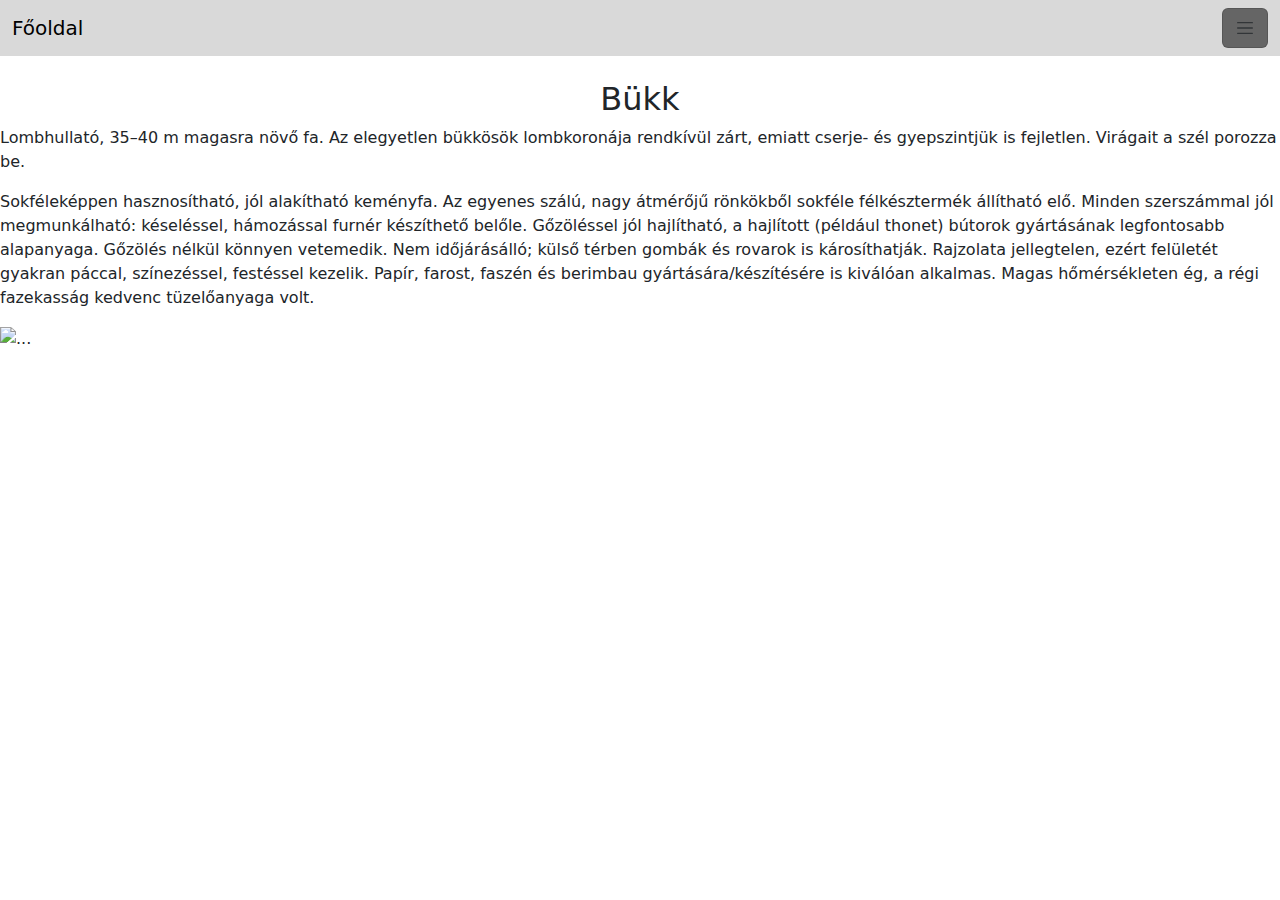
==== index.html @ fd4b3d46 "egyesítés" ====
<!DOCTYPE html>
<html lang="hu">
<head>
    <meta charset="UTF-8">
    <meta http-equiv="X-UA-Compatible" content="IE=edge">
    <meta name="viewport" content="width=device-width, initial-scale=1.0">
    <link rel="stylesheet" href="./style.css">
    <link rel="stylesheet" href="./BS/css/bootstrap.min.css">
    <title>Főoldal</title>
</head>
<body>
    <nav class="navbar bg-body-tertiary"> <!--Beginning of Navbar-->
        <div class="container-fluid">
          <a class="navbar-brand" href="index.html">Főoldal</a>
          <button class="navbar-toggler" type="button" data-bs-toggle="offcanvas" data-bs-target="#offcanvasNavbar" aria-controls="offcanvasNavbar" id="navbarbutton">
            <span class="navbar-toggler-icon"></span>
          </button>
          <div class="offcanvas offcanvas-end" tabindex="-1" id="offcanvasNavbar" aria-labelledby="offcanvasNavbarLabel">
            <div class="offcanvas-body">
              <ul class="navbar-nav justify-content-end flex-grow-1 pe-3">
                <li class="nav-item">
                  <a class="nav-link active" aria-current="page" href="index.html">Főoldal</a>
                </li>
                <li class="nav-item">
                  <a class="nav-link" href="szerszamkatalogus.html">Szerszámkatalógus</a>
                </li>
                <li class="nav-item">
                  <a class="nav-link" href="faaruhaz.html">Faanyagok</a>
                </li>
                <li class="nav-item">
                  <a class="nav-link" href="festekek.html">Festékek</a>
                </li>
                <li class="nav-item">
                  <a class="nav-link" href="blog.html">Blog</a>
                </li>
                <li class="nav-item">
                  <a class="nav-link" href="rolunk.html">Rólunk</a>
                </li>
              </ul>
              <form class="d-flex mt-3" role="search">
                <input class="form-control me-2" type="search" placeholder="Keresés" aria-label="Search">
                <button class="btn btn-outline-success" type="submit">Keresés</button>
              </form>
            </div>
          </div>
        </div>
      </nav> <!--End of Navbar-->
      <br>
      <p class="h2">Bükk</p>
      <p id="jobbmarg">Lombhullató, 35–40 m magasra növő fa. Az elegyetlen bükkösök lombkoronája rendkívül zárt, emiatt cserje- és gyepszintjük is fejletlen. Virágait a szél porozza be.</p>
      <p id="jobbmarg">Sokféleképpen hasznosítható, jól alakítható keményfa. Az egyenes szálú, nagy átmérőjű rönkökből sokféle félkésztermék állítható elő. Minden szerszámmal jól megmunkálható: késeléssel, hámozással furnér készíthető belőle. Gőzöléssel jól hajlítható, a hajlított (például thonet) bútorok gyártásának legfontosabb alapanyaga. Gőzölés nélkül könnyen vetemedik. Nem időjárásálló; külső térben gombák és rovarok is károsíthatják. Rajzolata jellegtelen, ezért felületét gyakran páccal, színezéssel, festéssel kezelik. Papír, farost, faszén és berimbau gyártására/készítésére is kiválóan alkalmas. Magas hőmérsékleten ég, a régi fazekasság kedvenc tüzelőanyaga volt.</p>
      <img id="fooldalkep" src="./fooldal.fakep.png" alt="...">
      <script src="./BS/js/bootstrap.min.js"></script>
</body>
</html>
---- style.css ----
#navbarbutton {
    background-color: #656565;
}
.picture_style {
    padding-left: 0px;
    padding-right: 0px;
    padding-top: 0px;
    padding-bottom: 0px;
}
.obj_center {
    text-align: center;
}
.card {
    width: 20rem;
}
#toppadder {
    padding-top: 75px;
}
#toppadder {
    padding-top: 25px;
}
.justify-content-center {
    padding-top: 25px;
}
.h2{
    text-align: center;
}
#offcanvasNavbar {
    max-height: 629px;
}
.justify-content-center {
    padding-top: 25px;
}
.navbar-brand {
    text-align: center;
}
.listitem {
    margin-bottom: 0px;
}
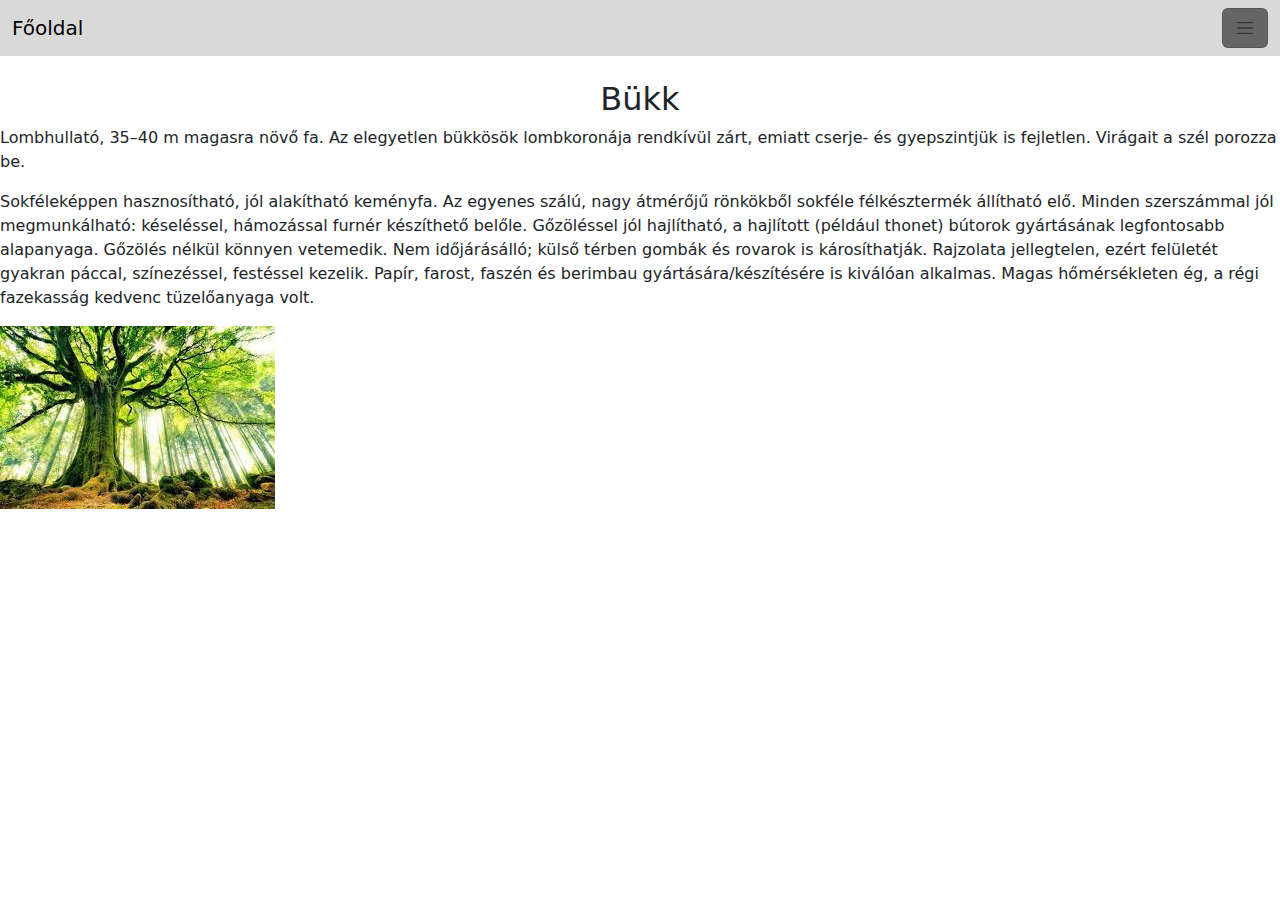
==== commit 218b68a1: "véglegesítés" ====
--- a/index.html
+++ b/index.html
@@ -49,7 +49,7 @@
       <p class="h2">Bükk</p>
       <p id="jobbmarg">Lombhullató, 35–40 m magasra növő fa. Az elegyetlen bükkösök lombkoronája rendkívül zárt, emiatt cserje- és gyepszintjük is fejletlen. Virágait a szél porozza be.</p>
       <p id="jobbmarg">Sokféleképpen hasznosítható, jól alakítható keményfa. Az egyenes szálú, nagy átmérőjű rönkökből sokféle félkésztermék állítható elő. Minden szerszámmal jól megmunkálható: késeléssel, hámozással furnér készíthető belőle. Gőzöléssel jól hajlítható, a hajlított (például thonet) bútorok gyártásának legfontosabb alapanyaga. Gőzölés nélkül könnyen vetemedik. Nem időjárásálló; külső térben gombák és rovarok is károsíthatják. Rajzolata jellegtelen, ezért felületét gyakran páccal, színezéssel, festéssel kezelik. Papír, farost, faszén és berimbau gyártására/készítésére is kiválóan alkalmas. Magas hőmérsékleten ég, a régi fazekasság kedvenc tüzelőanyaga volt.</p>
-      <img id="fooldalkep" src="./fooldal.fakep.png" alt="...">
+      <img id="fooldalkep" src="./img/bükk.jpg" alt="...">
       <script src="./BS/js/bootstrap.min.js"></script>
 </body>
 </html>--- a/style.css
+++ b/style.css
@@ -36,4 +36,7 @@
 }
 .listitem {
     margin-bottom: 0px;
+}
+h5 {
+    font-weight: 400;
 }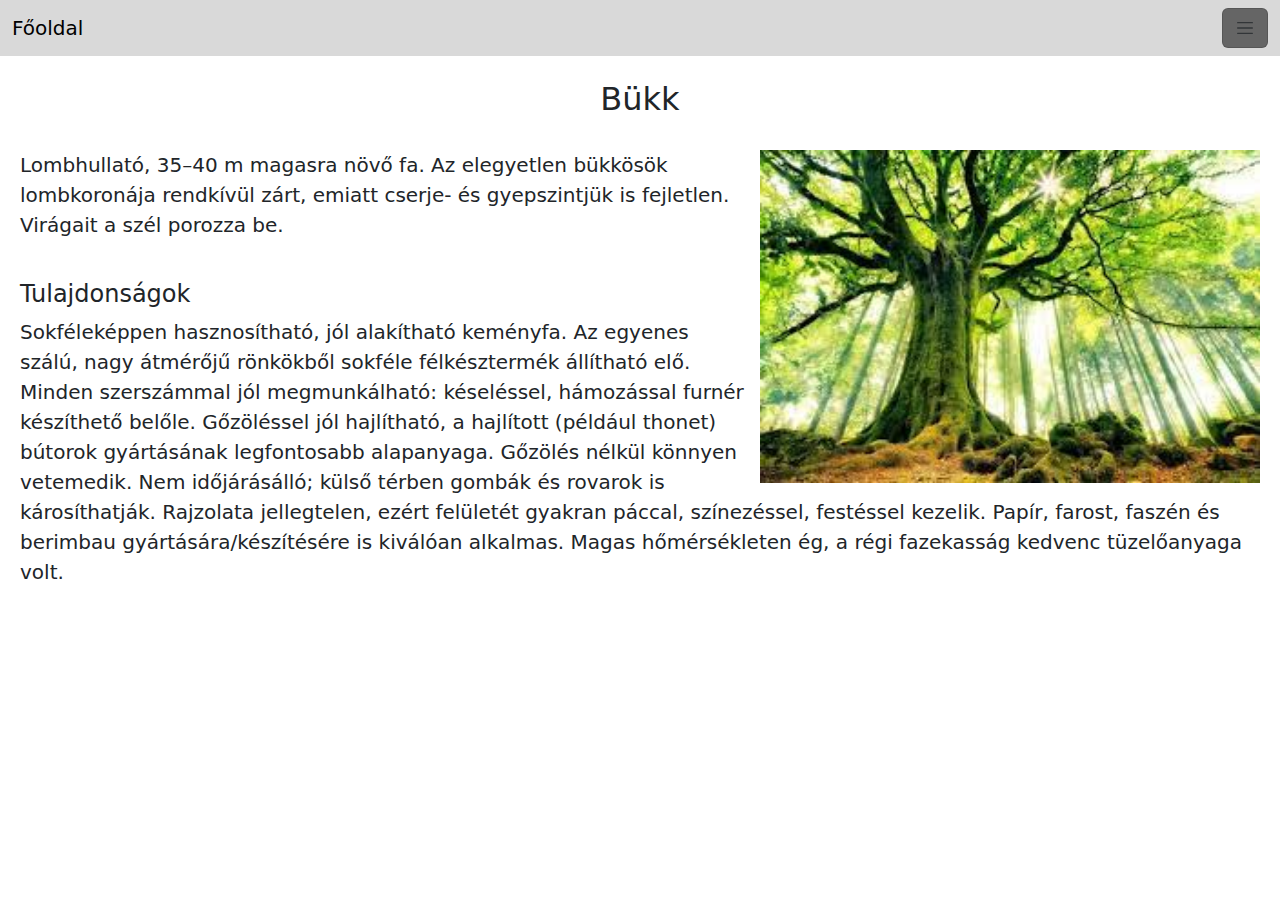
==== commit 78bda738: "index, blog fix" ====
--- a/index.html
+++ b/index.html
@@ -4,8 +4,8 @@
     <meta charset="UTF-8">
     <meta http-equiv="X-UA-Compatible" content="IE=edge">
     <meta name="viewport" content="width=device-width, initial-scale=1.0">
+    <link rel="stylesheet" href="./BS/css/bootstrap.min.css">
     <link rel="stylesheet" href="./style.css">
-    <link rel="stylesheet" href="./BS/css/bootstrap.min.css">
     <title>Főoldal</title>
 </head>
 <body>
@@ -46,10 +46,15 @@
         </div>
       </nav> <!--End of Navbar-->
       <br>
-      <p class="h2">Bükk</p>
-      <p id="jobbmarg">Lombhullató, 35–40 m magasra növő fa. Az elegyetlen bükkösök lombkoronája rendkívül zárt, emiatt cserje- és gyepszintjük is fejletlen. Virágait a szél porozza be.</p>
-      <p id="jobbmarg">Sokféleképpen hasznosítható, jól alakítható keményfa. Az egyenes szálú, nagy átmérőjű rönkökből sokféle félkésztermék állítható elő. Minden szerszámmal jól megmunkálható: késeléssel, hámozással furnér készíthető belőle. Gőzöléssel jól hajlítható, a hajlított (például thonet) bútorok gyártásának legfontosabb alapanyaga. Gőzölés nélkül könnyen vetemedik. Nem időjárásálló; külső térben gombák és rovarok is károsíthatják. Rajzolata jellegtelen, ezért felületét gyakran páccal, színezéssel, festéssel kezelik. Papír, farost, faszén és berimbau gyártására/készítésére is kiválóan alkalmas. Magas hőmérsékleten ég, a régi fazekasság kedvenc tüzelőanyaga volt.</p>
-      <img id="fooldalkep" src="./img/bükk.jpg" alt="...">
+      <div class="tertalom_index">
+        <p class="h2">Bükk</p>
+        <br>
+        <img id="fooldalkep" src="./img/bükk.jpg" alt="...">
+        <p id="text">Lombhullató, 35–40 m magasra növő fa. Az elegyetlen bükkösök lombkoronája rendkívül zárt, emiatt cserje- és gyepszintjük is fejletlen. Virágait a szél porozza be.</p>
+        <br>
+        <p class="h4">Tulajdonságok</p>
+        <p id="text">Sokféleképpen hasznosítható, jól alakítható keményfa. Az egyenes szálú, nagy átmérőjű rönkökből sokféle félkésztermék állítható elő. Minden szerszámmal jól megmunkálható: késeléssel, hámozással furnér készíthető belőle. Gőzöléssel jól hajlítható, a hajlított (például thonet) bútorok gyártásának legfontosabb alapanyaga. Gőzölés nélkül könnyen vetemedik. Nem időjárásálló; külső térben gombák és rovarok is károsíthatják. Rajzolata jellegtelen, ezért felületét gyakran páccal, színezéssel, festéssel kezelik. Papír, farost, faszén és berimbau gyártására/készítésére is kiválóan alkalmas. Magas hőmérsékleten ég, a régi fazekasság kedvenc tüzelőanyaga volt.</p>
+      </div>
       <script src="./BS/js/bootstrap.min.js"></script>
 </body>
 </html>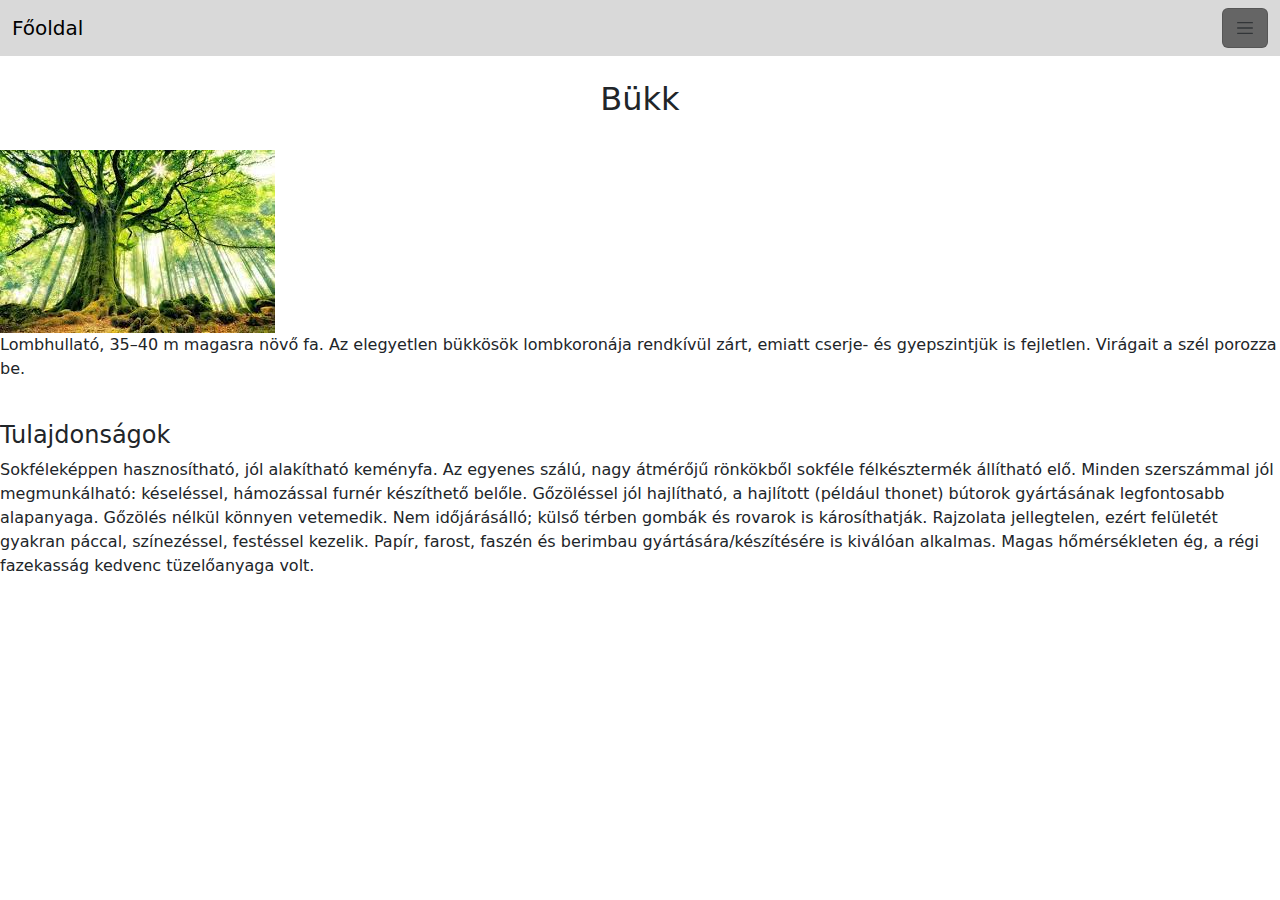
==== commit 1916f1cc: "faanyagok weboldal helyreállítása" ====
--- a/index.html
+++ b/index.html
@@ -25,7 +25,7 @@
                   <a class="nav-link" href="szerszamkatalogus.html">Szerszámkatalógus</a>
                 </li>
                 <li class="nav-item">
-                  <a class="nav-link" href="faaruhaz.html">Faanyagok</a>
+                  <a class="nav-link" href="faanyagok.html">Faanyagok</a>
                 </li>
                 <li class="nav-item">
                   <a class="nav-link" href="festekek.html">Festékek</a>
--- a/style.css
+++ b/style.css
@@ -36,26 +36,15 @@
 }
 .listitem {
     margin-bottom: 0px;
-}
-h5 {
     font-weight: 400;
 }
-.h1{
-    text-align: center;
+.cardtexttop {
+    margin-bottom: 0px;
+    margin-top: 7px;
 }
-
-#fooldalkep{
-    float: right;
-    width: 500px;
-    margin-left: 10px;
-
-}
-
-.tertalom_index{
-    margin-left: 20px;
-    margin-right: 20px;
-}
-
-#text{
-    font-size: 20px;
+.shopcard {
+    background-color: #d9d9d9;
+    flex:1 1 auto;
+    padding:var(--bs-card-spacer-y) var(--bs-card-spacer-x);
+    color:var(--bs-card-color)
 }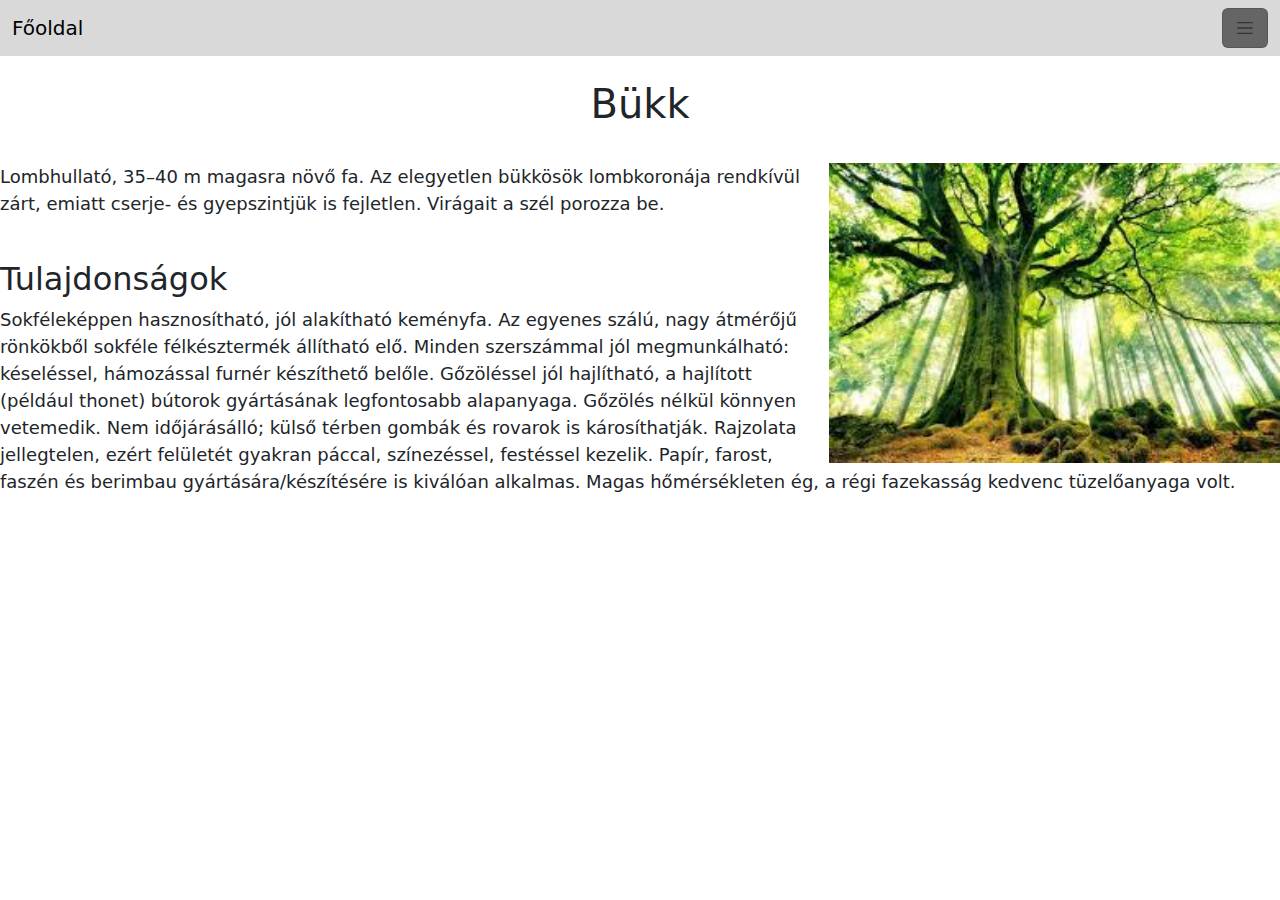
==== commit 0e5a00f6: "index.html , css" ====
--- a/index.html
+++ b/index.html
@@ -4,8 +4,8 @@
     <meta charset="UTF-8">
     <meta http-equiv="X-UA-Compatible" content="IE=edge">
     <meta name="viewport" content="width=device-width, initial-scale=1.0">
+    <link rel="stylesheet" href="./index.css">
     <link rel="stylesheet" href="./BS/css/bootstrap.min.css">
-    <link rel="stylesheet" href="./style.css">
     <title>Főoldal</title>
 </head>
 <body>
@@ -47,12 +47,12 @@
       </nav> <!--End of Navbar-->
       <br>
       <div class="tertalom_index">
-        <p class="h2">Bükk</p>
+        <p class="h1" id="h1">Bükk</p>
         <br>
         <img id="fooldalkep" src="./img/bükk.jpg" alt="...">
         <p id="text">Lombhullató, 35–40 m magasra növő fa. Az elegyetlen bükkösök lombkoronája rendkívül zárt, emiatt cserje- és gyepszintjük is fejletlen. Virágait a szél porozza be.</p>
         <br>
-        <p class="h4">Tulajdonságok</p>
+        <p class="h2">Tulajdonságok</p>
         <p id="text">Sokféleképpen hasznosítható, jól alakítható keményfa. Az egyenes szálú, nagy átmérőjű rönkökből sokféle félkésztermék állítható elő. Minden szerszámmal jól megmunkálható: késeléssel, hámozással furnér készíthető belőle. Gőzöléssel jól hajlítható, a hajlított (például thonet) bútorok gyártásának legfontosabb alapanyaga. Gőzölés nélkül könnyen vetemedik. Nem időjárásálló; külső térben gombák és rovarok is károsíthatják. Rajzolata jellegtelen, ezért felületét gyakran páccal, színezéssel, festéssel kezelik. Papír, farost, faszén és berimbau gyártására/készítésére is kiválóan alkalmas. Magas hőmérsékleten ég, a régi fazekasság kedvenc tüzelőanyaga volt.</p>
       </div>
       <script src="./BS/js/bootstrap.min.js"></script>
--- a/index.css
+++ b/index.css
@@ -0,0 +1,36 @@
+#navbarbutton {
+    background-color: #656565;
+}
+.navbar-brand {
+    text-align: center;
+}
+
+.h1{
+    text-align: center;
+}
+#fooldalkep{
+    float: right;
+    height: 300px;
+    margin-left: 10px;
+
+}
+#faanyag{
+    left: 40px;
+    border-radius: 30px;
+}
+#kepek{
+    border-radius: 30px;
+    height: 200px;
+}
+
+#h1{
+    font-weight: 600px;
+}
+
+.tertalom_index{
+    font-size: 18px;
+}
+
+.h2{
+    font-weight: 500px;
+}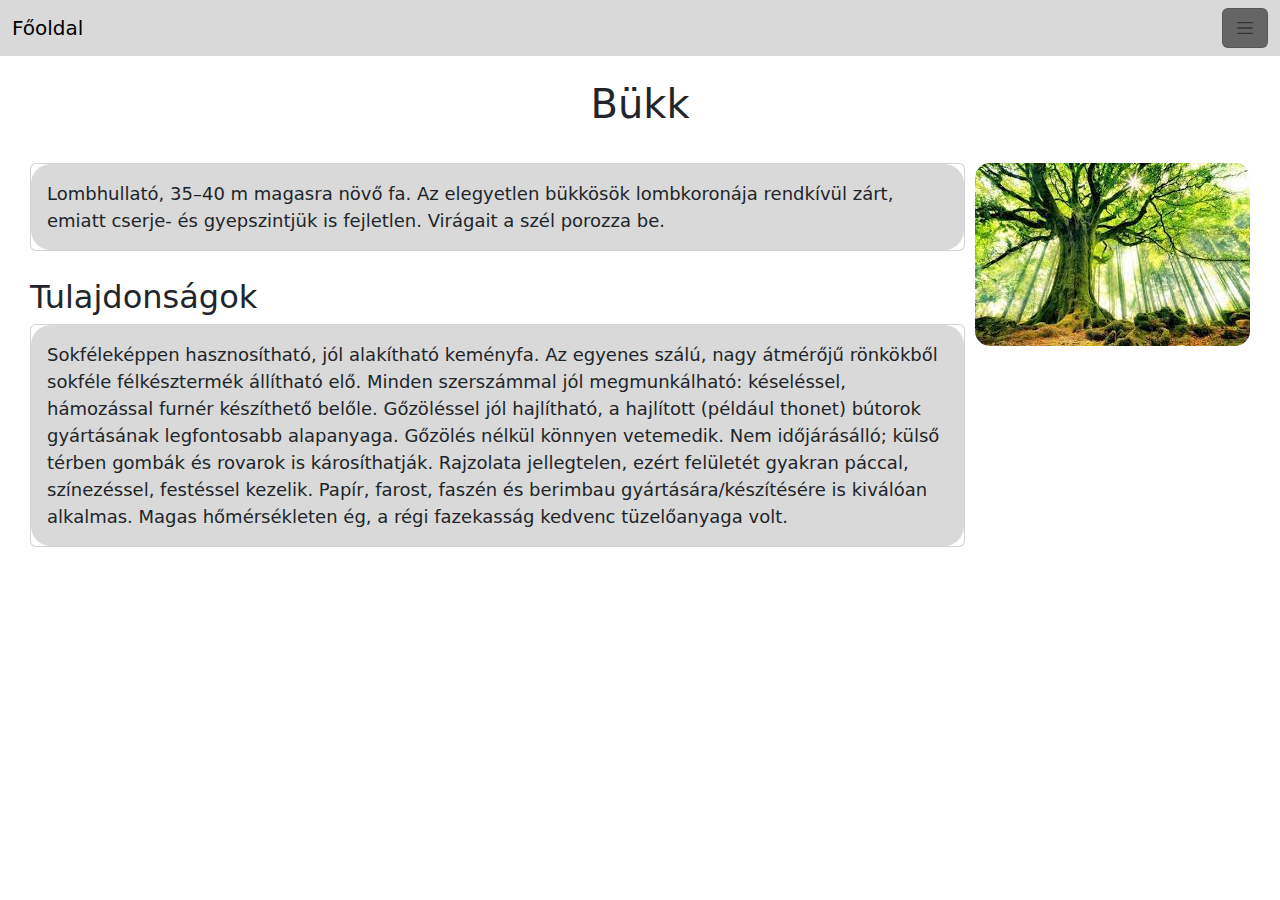
==== commit bef98a41: "index.html,css" ====
--- a/index.html
+++ b/index.html
@@ -46,14 +46,25 @@
         </div>
       </nav> <!--End of Navbar-->
       <br>
-      <div class="tertalom_index">
+      <div class="tartalom_index">
         <p class="h1" id="h1">Bükk</p>
         <br>
         <img id="fooldalkep" src="./img/bükk.jpg" alt="...">
-        <p id="text">Lombhullató, 35–40 m magasra növő fa. Az elegyetlen bükkösök lombkoronája rendkívül zárt, emiatt cserje- és gyepszintjük is fejletlen. Virágait a szél porozza be.</p>
+        <div class="szoveg">
+
+          <div class="card">
+            <div class="card-body">
+              <p class="card-text">Lombhullató, 35–40 m magasra növő fa. Az elegyetlen bükkösök lombkoronája rendkívül zárt, emiatt cserje- és gyepszintjük is fejletlen. Virágait a szél porozza be.</p>
+            </div>
+          </div>
         <br>
         <p class="h2">Tulajdonságok</p>
-        <p id="text">Sokféleképpen hasznosítható, jól alakítható keményfa. Az egyenes szálú, nagy átmérőjű rönkökből sokféle félkésztermék állítható elő. Minden szerszámmal jól megmunkálható: késeléssel, hámozással furnér készíthető belőle. Gőzöléssel jól hajlítható, a hajlított (például thonet) bútorok gyártásának legfontosabb alapanyaga. Gőzölés nélkül könnyen vetemedik. Nem időjárásálló; külső térben gombák és rovarok is károsíthatják. Rajzolata jellegtelen, ezért felületét gyakran páccal, színezéssel, festéssel kezelik. Papír, farost, faszén és berimbau gyártására/készítésére is kiválóan alkalmas. Magas hőmérsékleten ég, a régi fazekasság kedvenc tüzelőanyaga volt.</p>
+        <div class="card">
+          <div class="card-body">
+            <p class="card-text">Sokféleképpen hasznosítható, jól alakítható keményfa. Az egyenes szálú, nagy átmérőjű rönkökből sokféle félkésztermék állítható elő. Minden szerszámmal jól megmunkálható: késeléssel, hámozással furnér készíthető belőle. Gőzöléssel jól hajlítható, a hajlított (például thonet) bútorok gyártásának legfontosabb alapanyaga. Gőzölés nélkül könnyen vetemedik. Nem időjárásálló; külső térben gombák és rovarok is károsíthatják. Rajzolata jellegtelen, ezért felületét gyakran páccal, színezéssel, festéssel kezelik. Papír, farost, faszén és berimbau gyártására/készítésére is kiválóan alkalmas. Magas hőmérsékleten ég, a régi fazekasság kedvenc tüzelőanyaga volt.</p>
+          </div>
+        </div>
+        </div>
       </div>
       <script src="./BS/js/bootstrap.min.js"></script>
 </body>
--- a/index.css
+++ b/index.css
@@ -10,8 +10,11 @@
 }
 #fooldalkep{
     float: right;
-    height: 300px;
+    max-height: 120%;
     margin-left: 10px;
+    max-width: 120%;
+    height: auto;
+    border-radius: 15px;
 
 }
 #faanyag{
@@ -27,10 +30,23 @@
     font-weight: 600px;
 }
 
-.tertalom_index{
+.tartalom_index{
     font-size: 18px;
+    margin-left: 30px;
+    margin-right: 30px;
 }
 
 .h2{
     font-weight: 500px;
+}
+
+.card-body{
+    background: #D9D9D9;
+    border-radius: 20px;
+}
+
+@media only screen and (min-width: 768px) {
+    .szoveg{
+        margin-right: 250px;
+    }
 }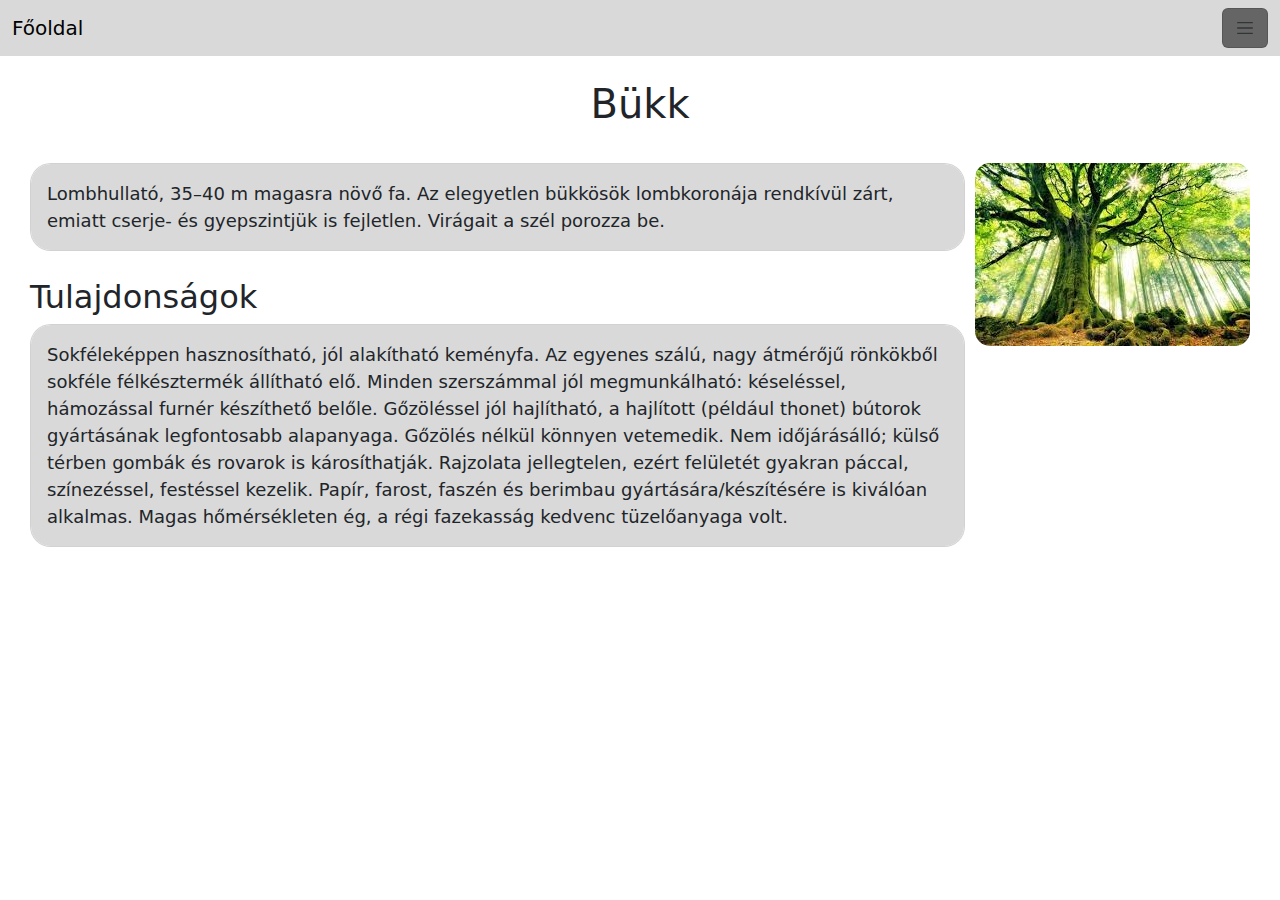
==== commit c5c4af55: "index, blog megvalósítás" ====
--- a/index.html
+++ b/index.html
@@ -49,9 +49,8 @@
       <div class="tartalom_index">
         <p class="h1" id="h1">Bükk</p>
         <br>
-        <img id="fooldalkep" src="./img/bükk.jpg" alt="...">
+        <img class="sm-12" id="fooldalkep" src="./img/bükk.jpg" alt="...">
         <div class="szoveg">
-
           <div class="card">
             <div class="card-body">
               <p class="card-text">Lombhullató, 35–40 m magasra növő fa. Az elegyetlen bükkösök lombkoronája rendkívül zárt, emiatt cserje- és gyepszintjük is fejletlen. Virágait a szél porozza be.</p>
--- a/index.css
+++ b/index.css
@@ -45,8 +45,20 @@
     border-radius: 20px;
 }
 
+.card {
+    --bs-border-radius: 1.3rem;
+}
+
+
 @media only screen and (min-width: 768px) {
     .szoveg{
-        margin-right: 250px;
+        margin-right: 250px;    
     }
+}
+
+@media only screen and (max-width: 540px) {
+    .szoveg{
+        margin-top: 190px;
+    }
+
 }